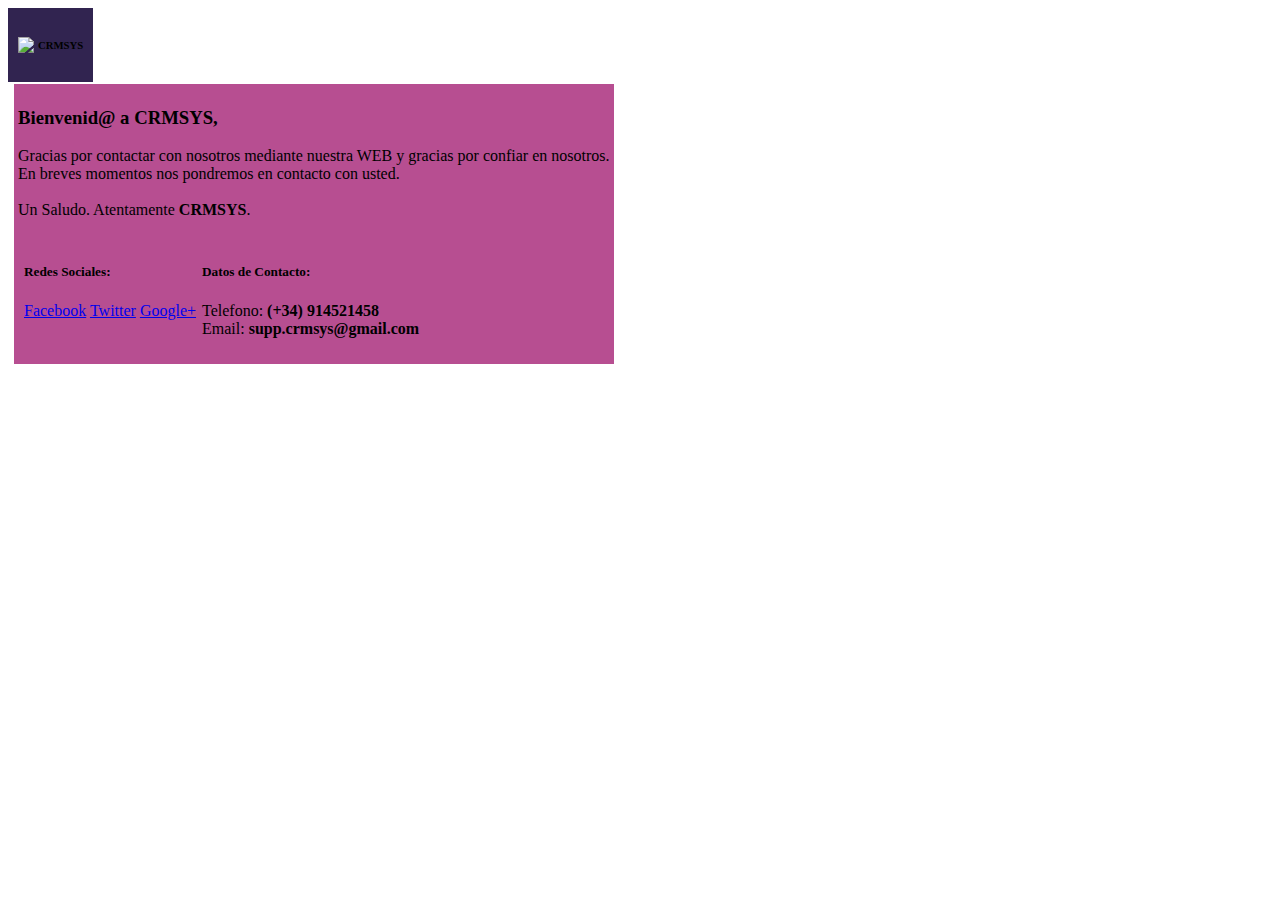
==== email.html @ afa37510 "Cambios Casi Finales WEB" ====
<!DOCTYPE html PUBLIC "-//W3C//DTD XHTML 1.0 Transitional//EN" "http://www.w3.org/TR/xhtml1/DTD/xhtml1-transitional.dtd">
<html xmlns="http://www.w3.org/1999/xhtml">
<head>
	<!-- If you delete this meta tag, Half Life 3 will never be released. -->
	<meta name="viewport" content="width=device-width,initial-scale=1" />
	<meta charset="utf-8" />
	<style id="estilo"></style>
	<link rel="shortcut icon" type="image/x-icon" href="images/favicon.png" />
	<title>CRMSYS</title>
</head>
 
<body>

<!-- HEADER -->
<table class="head-wrap" bgcolor="#312450">
	<tr>
		<td></td>
		<td class="header container" >
				
				<div class="content">
				<table bgcolor="#312450">
					<tr>
						<td><img src="cid:imagen" style="width: 40%;height: auto;"/></td>
						<td align="right"><h6 class="collapse">CRMSYS</h6></td>
					</tr>
				</table>
				</div>
				
		</td>
		<td></td>
	</tr>
</table><!-- /HEADER -->


<!-- BODY -->
<table class="body-wrap">
	<tr>
		<td></td>
		<td class="container" bgcolor="#b74e91">

			<div class="content">
			<table>
				<tr>
					<td>
						<h3>Bienvenid@ a CRMSYS,</h3>
						<p class="lead">Gracias por contactar con nosotros mediante nuestra WEB y gracias por confiar en nosotros.<br>
						En breves momentos nos pondremos en contacto con usted.<br><br>
						Un Saludo. Atentamente <b>CRMSYS</b>.</p>
				
												
						<!-- social & contact -->
						<table class="social" width="100%">
							<tr>
								<td>
									
									<!-- column 1 -->
									<table align="left" class="column">
										<tr>
											<td>				
												
												<h5 class="">Redes Sociales:</h5>
												<p class=""><a href="#" class="soc-btn fb">Facebook</a> <a href="#" class="soc-btn tw">Twitter</a> <a href="#" class="soc-btn gp">Google+</a></p>
						
												
											</td>
										</tr>
									</table><!-- /column 1 -->	
									
									<!-- column 2 -->
									<table align="left" class="column">
										<tr>
											<td>				
																			
												<h5 class="">Datos de Contacto:</h5>												
												<p style="color: #000000;">Telefono: <strong>(+34) 914521458</strong><br/>
												Email: <strong>supp.crmsys@gmail.com</strong></p>
											</td>
										</tr>
									</table><!-- /column 2 -->
									
									<span class="clear"></span>	
									
								</td>
							</tr>
						</table><!-- /social & contact -->
						
					</td>
				</tr>
			</table>
			</div><!-- /content -->
									
		</td>
		<td></td>
	</tr>
</table><!-- /BODY -->

</body>
</html>
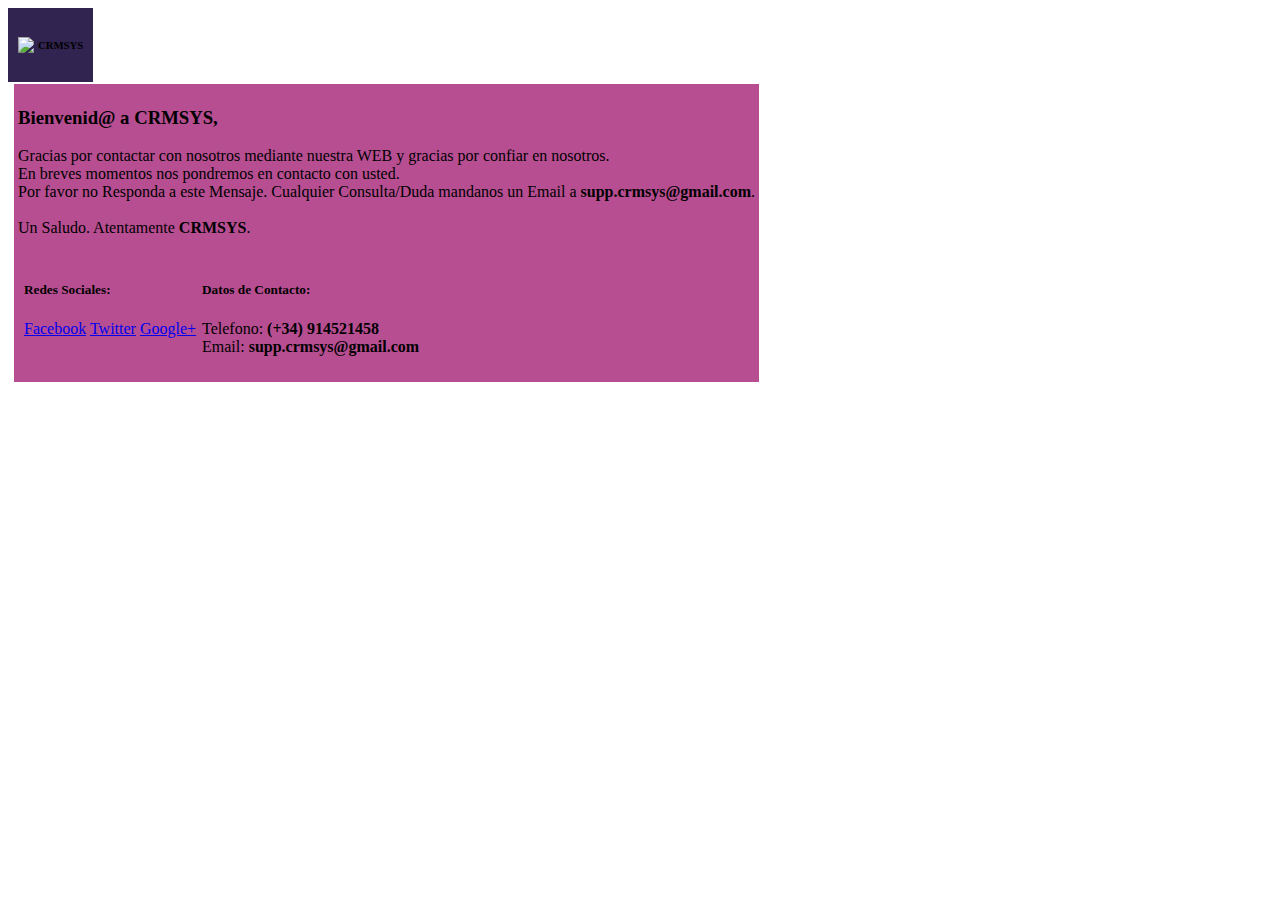
==== commit 2b228ffd: "WEB DEFINITIVA" ====
--- a/email.html
+++ b/email.html
@@ -44,7 +44,8 @@
 					<td>
 						<h3>Bienvenid@ a CRMSYS,</h3>
 						<p class="lead">Gracias por contactar con nosotros mediante nuestra WEB y gracias por confiar en nosotros.<br>
-						En breves momentos nos pondremos en contacto con usted.<br><br>
+						En breves momentos nos pondremos en contacto con usted.<br>
+						Por favor no Responda a este Mensaje. Cualquier Consulta/Duda mandanos un Email a <strong>supp.crmsys@gmail.com</strong>.<br><br>
 						Un Saludo. Atentamente <b>CRMSYS</b>.</p>
 				
 												
@@ -59,7 +60,7 @@
 											<td>				
 												
 												<h5 class="">Redes Sociales:</h5>
-												<p class=""><a href="#" class="soc-btn fb">Facebook</a> <a href="#" class="soc-btn tw">Twitter</a> <a href="#" class="soc-btn gp">Google+</a></p>
+												<p class=""><a href="https://www.facebook.com" class="soc-btn fb">Facebook</a> <a href="https://twitter.com" class="soc-btn tw">Twitter</a> <a href="https://plus.google.com" class="soc-btn gp">Google+</a></p>
 						
 												
 											</td>
